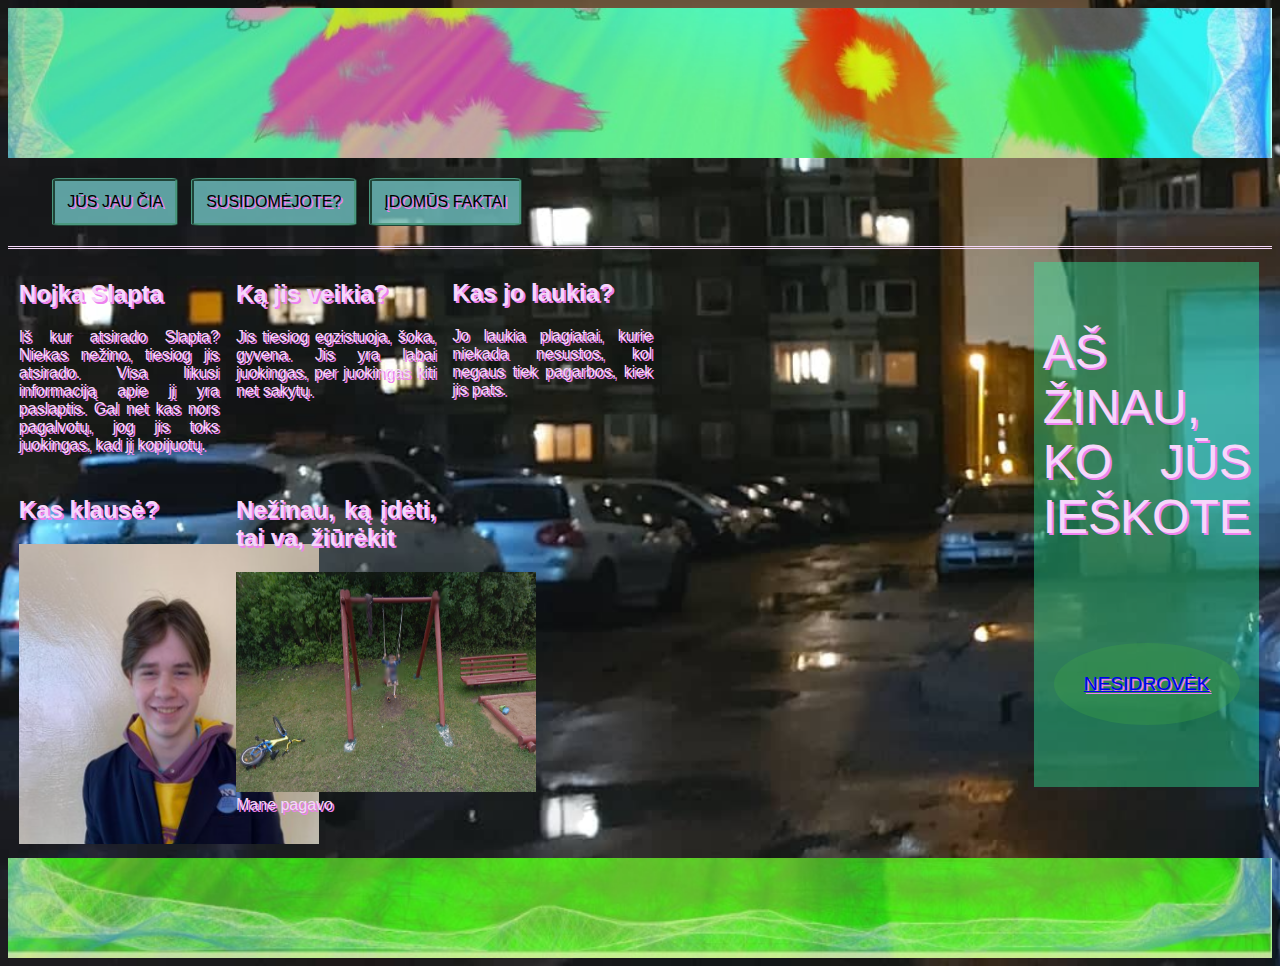
==== index.html @ 6a273e84 "git commit -m 'message'" ====
<!DOCTYPE html>
<html lang="en">
<head>
    <meta charset="UTF-8">
    <meta name="viewport" content="width=device-width, initial-scale=1.0">
    <title>Mano idėją nukopijavo Lukas</title>
    <link rel="stylesheet" href="stilius.css">
</head>
<body>
    <div class="backgroundas"><div class="antraste"></div>
    <div class="pagrindinesnis">
    <div class="menu">
        <ul>
            <li><a href="#" class="mygtukas">Jūs jau čia</a></li>
            <li><a href="Informacija.html" class="mygtukas">Susidomėjote?</a></li>
            <li><a href="nuotraukos.html" class="mygtukas">Įdomūs faktai</a></li>
        </ul>
    </div>
    <div class="pagrindinis">
        <div class="gridas">
        <div class="straipsnis"><h2>Nojka Slapta</h2>
Iš kur atsirado Slapta? Niekas nežino, tiesiog jis atsirado. Visa likusi informaciją apie jį yra paslaptis. Gal net kas nors pagalvotų, jog jis toks juokingas, kad jį kopijuotų. </div>
<div class="straipsnis"><h2>Ką jis veikia?</h2>
Jis tiesiog egzistuoja, šoka, gyvena. Jis yra labai juokingas, per juokingas kiti net sakytų.</div>
<div class="straipsnis"><h2>Kas jo laukia?</h2>Jo laukia plagiatai, kurie niekada nesustos, kol negaus tiek pagarbos, kiek jis pats.</div>
<div class="straipsnis"><h2>Kas klausė?</h2> <img src="Nojka1.png" alt="Aš vis dar kietesnis Lukai" width="300" height="300"></div>
<div class="straipsnis"> <h2>Nežinau, ką įdėti, tai va, žiūrėkit</h2> <img src="gps.png" alt="Lukas nėra kietas" width="300" height="220"> Mane pagavo</div>
    </div>
    <div class="sonelis"> <div class="skydas">Aš žinau, ko jūs ieškote</div>
        <div class="steam"><a href="https://steamcommunity.com/id/LeroyGeiiKins">Nesidrovėk</a></div> </div>
    </div>
    
</div>
    <div class="poraste"></div></div>
</body>
</html>
---- stilius.css ----
.antraste{
    background-image: url(genius.jpg);
    height: 150px;
    background-size: cover;
    background-position: center;
    background-repeat: repeat;
}

.poraste{
    background-image: url(genius.jpg);
    height: 100px;
    background-size: cover;
    background-position: bottom;
}

.pagrindinis{
    display: flex;
}

.menu{
    width: 100%;
    border-bottom: double;
}

.mygtukas{
    text-decoration: none;
    border-style: ridge;
    border-radius: 5%;
    display: inline-block;
    border-color: rgb(73, 151, 125);
    background-color: rgba(118, 206, 206, 0.753);
    text-transform: uppercase;
    margin: 4px;
    transition-duration: 0.87s;
    padding: 1%;
    color: black;
}

li{
    display: inline;
}

ul{
    list-style: none;
}
.sonelis{
        background-color: #2fe99b6b;
        width: 50%;
        margin: 1%;
        padding: 1%;
        display: flex;
        flex-wrap: wrap; 
        align-items: center;
        justify-content: center; 
        position: relative;
        text-align: justify;
        width: 200px;
        height: 500px;
        text-transform: uppercase;
}
.skydas{
    font-size: xxx-large;
}
.steam{
    background-color: rgba(61, 163, 66, 0.342);
    border-radius: 100%;
    padding: 15%;
    font-size: larger;
}
.pagrindinesnis{
    font-family: 'Trebuchet MS', 'Lucida Sans Unicode', 'Lucida Grande', 'Lucida Sans', Arial, sans-serif;
    color: rgb(246, 215, 250);
    text-shadow: 2px 2px violet;

}
.gridas{
    display: grid;
    grid-template-columns: 2fr 2fr 1fr;
    margin-right: 30%;
}
.gridasinfo{
    display: grid;
    grid-template-columns: 3fr 1fr;
margin-right:14%;
}
.straipsnis{
    width: 200px;
    margin: 5%;
    text-align: justify;
    background-position: center;
    background-repeat: no-repeat;
}
.soc{
    margin-left: 5%;
}
.soc1{
    margin-left: 20%;
}
.arg{
    text-align: center;
    padding: 10%;
}
body{
    background-image: url(bruh.PNG);
background-size: cover;
opacity: 1;
}
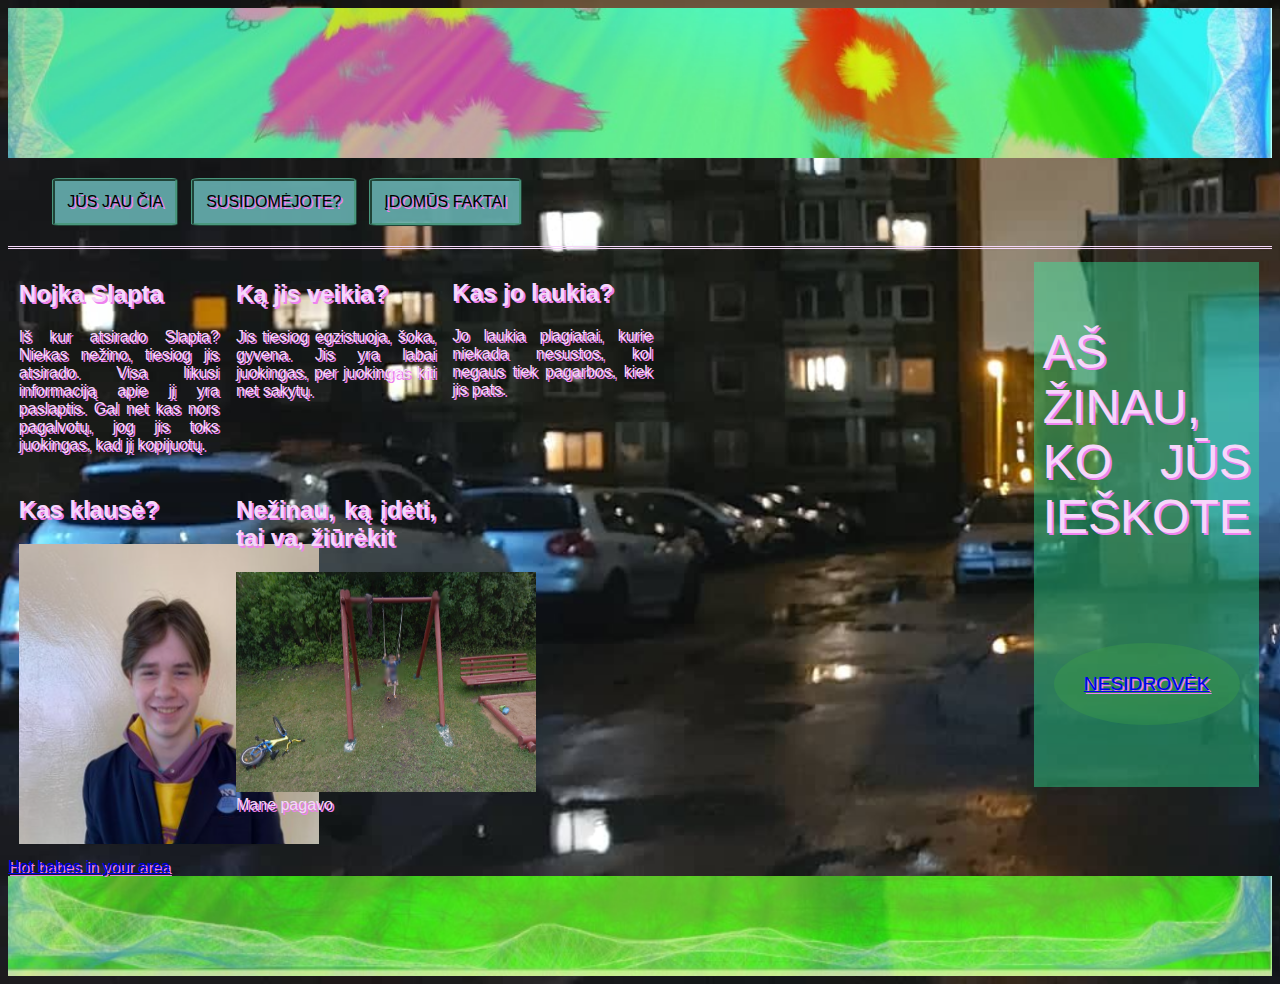
==== commit 9bfe6f64: "Update index.html" ====
--- a/index.html
+++ b/index.html
@@ -29,8 +29,9 @@
     <div class="sonelis"> <div class="skydas">Aš žinau, ko jūs ieškote</div>
         <div class="steam"><a href="https://steamcommunity.com/id/LeroyGeiiKins">Nesidrovėk</a></div> </div>
     </div>
+    <div class="limpa"> <a href="https://www.w3schools.com/css/">Hot babes in your area</a></div>
     
 </div>
     <div class="poraste"></div></div>
 </body>
-</html>+</html>
